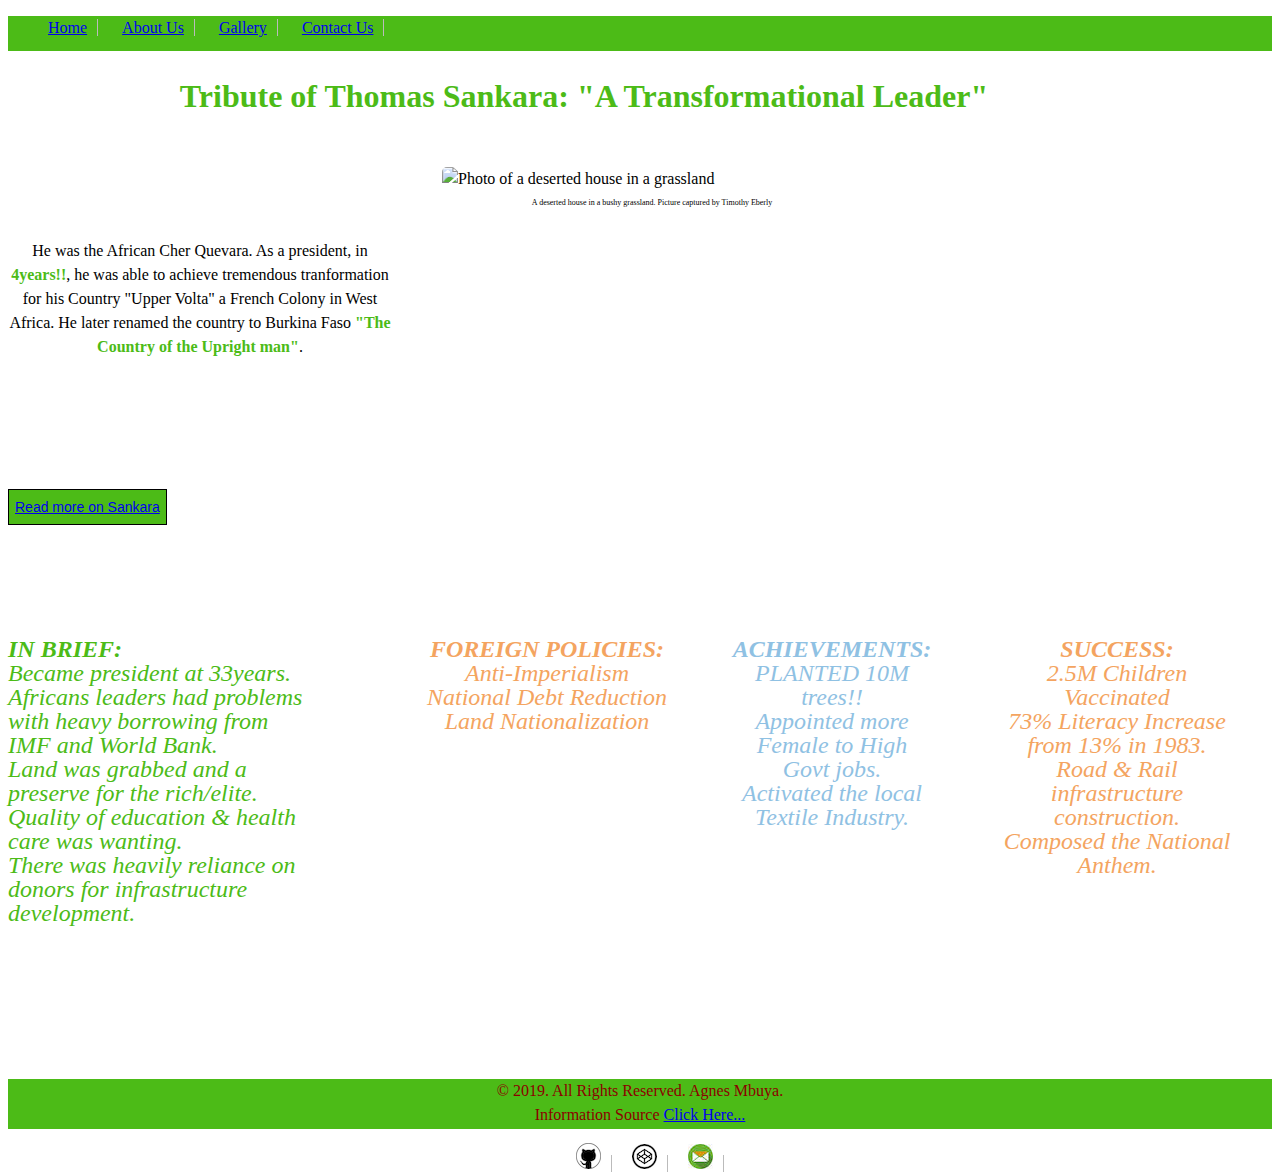
==== index.html @ 557c6249 "Update index.html" ====
<!DOCTYPE html>
<html lang="US-en">
    <head> 
<title>Tribute for Thomas Sankara</title>
<meta charset="utf-8">
<meta name="viewport" content="width=667, initial-scal=1">
<meta name="viewport1" content="width=1024, initial-scal=1">       
<link rel="stylesheet" href="sankara.css" type="text/css">
        
</head>
<body>
    
    <main id="main">
     <header>  
        <nav class="nav1">
            <ul> 
            <li><a href="#" target="_blank">Home</a></li>
            <li><a href="#">About Us</a></li>
            <li><a href="#">Gallery</a></li>
            <li><a href="mailto:aggymbuya@gmail.com? subject=Mail from our site" target="_blank">Contact Us</a></li>
            </ul>
        </nav> 
    </header> 
        
<div class="pcontent">
        <div class="item1"> <h1> Tribute of Thomas Sankara: "A Transformational Leader"</h1> </div>
        <div class="item2" id="title" >
    <p><br><br><br>
            He was the African Cher Quevara. As a president, in <strong style="color: rgb(76,187,23);"> 4years!!</strong>, he was able to achieve tremendous tranformation for his Country "Upper Volta" a French Colony in West Africa. He later renamed the country to Burkina Faso <strong style="color: rgb(76,187,23);">"The Country of the Upright man"</strong>.</p>
        </div>
        <div class="item3" id="img-div"> 
    <figure> 
        <img id="image" src="desert.jpg" style="max-width: 100%" class="responsive-image" alt="Photo of a deserted house in a grassland"/> 
            <figcaption id="img-caption" >A deserted house in a bushy grassland. Picture captured by Timothy Eberly</figcaption>
      </figure>
    </div>
   
</div>
        <br><br>
        <div class="item4"><button accesskey="b" class="btn" id="tribute-link"> <a href="https://africa-facts.org/" target="_blank">Read more on Sankara</a></button></div></p>
    
    <br><br><br>
<section class="scontent">
    <div class="item5" id="tribute-info">
        <br><strong>IN BRIEF:</strong>
    <br>Became president at 33years.
    <br>Africans leaders had problems with heavy borrowing from IMF and World Bank.
    <br>Land was grabbed and a preserve for the rich/elite.
    <br>Quality of education & health care was wanting.
    <br>There was heavily reliance on donors for infrastructure development.
    </div>
    
    <div class="item6">
    <p><strong>FOREIGN POLICIES:</strong>
             <br>Anti-Imperialism
             <br>National Debt Reduction
             <br>Land Nationalization</p>
               </div>
    </div>
    <div class="item7">
        <p><strong>ACHIEVEMENTS:</strong>
                <br>PLANTED 10M trees!!
                <br>Appointed more Female to High Govt jobs.
                <br>Activated the local Textile Industry.
        </p>
        </div>
        
    <div class="item8">
        <p><strong>SUCCESS:</strong>
                <br>2.5M Children Vaccinated
                <br>73% Literacy Increase from 13% in 1983.
                <br>Road & Rail infrastructure construction.
                <br>Composed the National Anthem.
                     </p>
        </div>
        </section>   </p>    
</main>    
    

<footer id="footer">&copy; 2019. All Rights Reserved. Agnes Mbuya.
   <br> Information Source <a href="https://africa-facts.org/">Click Here...</a>
   <ul><li><img src="github.png" accesskey="2" alt="Github Icon"><a href="https://github.com/aggymbuya" target="_blank"></a></li><li><img src="codepen.png" id="img2" alt="codepen icon"><a href="https://codepen.io/aggymbuya"></a></li><li><img src="email.jpeg" alt="Email icon"><a href="mailto:aggymbuya@gmail.com"></a></li></ul>
</footer>
</body>
</html>
---- sankara.css ----
body {
    
    background-color: #ffffff;
    color: #000000;
    position:relative;
    object-position: top;
    font-size: 16px;
    line-height: 24px;
    font-type: cooper;
}

.nav1 {
    list-style-type: none;
    padding: 0;
    margin: 0;
    width: 100%;
    height: 35px;
    padding: 0;
    margin: 0;
    background-color: rgb(76,187,23);
    color: rgb(26,26,166);
    
}

li {
    display: inline;
    margin-right: 20px;
    padding-right: 10px;
    border-right: 1px solid #bbb;
}


figcaption {
    font-size: 8px;
    color: black;
    text-align: center;
}


#contactus {
    background-color: #79ac4a;
    font-size: 16px;    
}


@media (min-width: 700px) {
.pcontent {
    display: grid;
    grid-template-columns: 250px 500px 250px;
    grid-template-rows: repeat(4, 10vh);
    grid-template-columns: repeat(4, 30vw);
    grid-gap: 10px;
    grid-template-areas: "item1 item1 item1" "item2 item3 item3" "item4 item4 item4" ". . .";
}
}

.item1 {
    color: rgb(76,187,23);
    grid-row: 1;
    grid-column: 1/4;
    grid-area: item1;
    justify-content: center;
    align-content: center;
    align-items: center;
    grid-template-rows: repeat(3, 10vh);
    grid-template-columns: repeat(3, 30vw);
    width: 90vw;
    height: 10vh;
    z-index: 1;
    text-align: center;
    font-family: cooper bold;
    font-size: 16;
}

.item2 {
    color: #000000;
    grid-row: 2;
    grid-column: 1 / 2;
    grid-area: item2;
    justify-content: center;
    align-content: center;
    grid-template-rows: repeat(3, 10vh);
    grid-template-columns: repeat(3, 30vw);
    width: 30vw;
    border-radius: 5%;
    grid-auto-flow: row;
    z-index: 2;
    font-size: 16px;
    text-align: center;
}

.item3 {
    background-color: #ffffff;
    #8fc1e3
    grid-row: 2;
    grid-column: 2 / 4;
    grid-area: item3;
    width: 500px;
    height: 350px;
    border-radius: 2%;
    z-index: 3; 
}


.responsive-image {
    
    max-width: 100%;
    max-height: auto; 
    border-radius: 5px;
    cursor: pointer;
    transition: 0.3s;
}

.responsive-image:hover {
    opacity: 0.7;
}


.item4 {
    grid-row: 3;
   grid-column: 1 /4;
    grid-area: item4;
    justify-content: flex-end;
    align-content: flex-end;
    grid-template-rows: repeat(3, 10vh);
    grid-template-columns: repeat(3, 30vw);
    width: 20vw;
    border-radius: 5%;
    z-index: 4;
        
}

.btn {
    background-color: rgb(76,187,23);
    font-size: 14px;
    border-style: solid;
    border: 1px solid black;
    height: 36px;
    text-align: center;
}
.btn:hover {
    background-color: sandybrown; 
}



.scontent {
    display: grid;
    grid-template-columns: 250px 500px 250px;
    grid-template-rows: repeat(4, 10vh);
    grid-template-columns: repeat(1, 30vw);
    grid-gap: 30px;
    grid-template-areas: "item5 item6 item7 item8";
 }

.item5 {
    border-radius: 10%;
    width: 300px;
    align-content: stretch;
    grid-row: 1;
    grid-column: 1/2;
    grid-area: item5;
    color: #4CBB17;
    text-align: left;
    font-style: italic;
    font-size: 24px;
    font-type: monospace bold;
}

.item6 {
    grid-row: 1;
    grid-column: 2/3;
    grid-area: item6;
    width: 250px;
    color: sandybrown;
    text-align: center;
    font-style: italic;
    font-size: 24px;
    font-type: monospace bold;
}

.item7 {
    background-color: #ffffff;
    height: 50px;
    width: 200px;
    grid-row: 1;
    grid-column: 3/3;
    grid-area: item7;
    color: #8fc1e3;
    text-align: center;
    font-style: italic;
    font-size: 24px;
    font-type: monospace bold;
}

.item8 {
    background-color: #ffffff;
    height: 200px;
    width: 250px;
    grid-row: 1;
    grid-column: 3/4;
    grid-area: item8;
    color: sandybrown;
    text-align: center;
    font-style: italic;
    font-size: 24px;
    font-type: monospace bold;
}
    
#footer {
    background-color: rgb(76,187,23);
    text-align: center;
    color: darkred;
    width: 100%;
    height: 50px;
}





























footer {
    display: block;
    text-align: center;
color: #B5210D;
    grid-area: footer;
}





.responsive-image {
    display: block;
    margin-left: auto;
    margin-right: auto;
    max-width: 50%;
    max-height: 30%; 
}
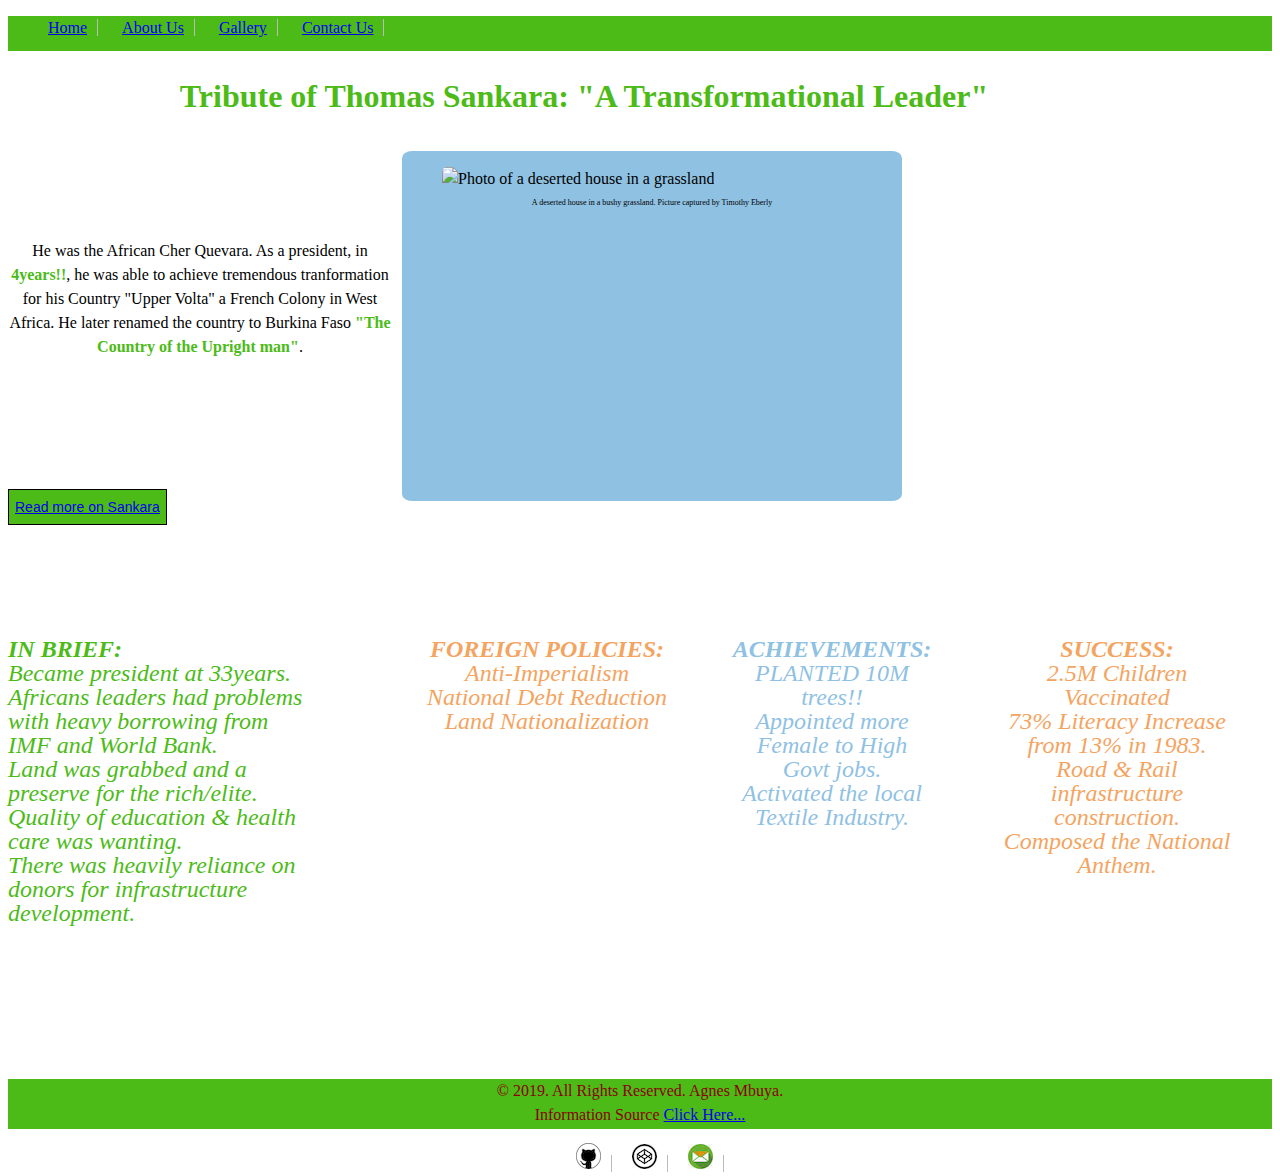
==== commit e8402eee: "Rename sankara.html to index.html" ====
--- a/index.html
+++ b/index.html
@@ -3,8 +3,8 @@
     <head> 
 <title>Tribute for Thomas Sankara</title>
 <meta charset="utf-8">
-<meta name="viewport" content="width=667, initial-scal=1">
-<meta name="viewport1" content="width=1024, initial-scal=1">       
+<meta name="viewport" content="width=667, initial-scale=1">
+<meta name="viewport1" content="width=1024, initial-scale=1">       
 <link rel="stylesheet" href="sankara.css" type="text/css">
         
 </head>
@@ -39,7 +39,7 @@
         <br><br>
         <div class="item4"><button accesskey="b" class="btn" id="tribute-link"> <a href="https://africa-facts.org/" target="_blank">Read more on Sankara</a></button></div></p>
     
-    <br><br><br>
+    <br><br><br> 
 <section class="scontent">
     <div class="item5" id="tribute-info">
         <br><strong>IN BRIEF:</strong>
@@ -57,6 +57,8 @@
              <br>Land Nationalization</p>
                </div>
     </div>
+    
+    
     <div class="item7">
         <p><strong>ACHIEVEMENTS:</strong>
                 <br>PLANTED 10M trees!!
--- a/sankara.css
+++ b/sankara.css
@@ -90,8 +90,7 @@
 }
 
 .item3 {
-    background-color: #ffffff;
-    #8fc1e3
+    background-color: #8fc1e3;
     grid-row: 2;
     grid-column: 2 / 4;
     grid-area: item3;
@@ -104,8 +103,8 @@
 
 .responsive-image {
     
-    max-width: 100%;
-    max-height: auto; 
+    max-width: 480px;
+    max-height: 400px; 
     border-radius: 5px;
     cursor: pointer;
     transition: 0.3s;
@@ -216,49 +215,3 @@
 }
 
 
-
-
-
-
-
-
-
-
-
-
-
-
-
-
-
-
-
-
-
-
-
-
-
-
-
-
-
-footer {
-    display: block;
-    text-align: center;
-color: #B5210D;
-    grid-area: footer;
-}
-
-
-
-
-
-.responsive-image {
-    display: block;
-    margin-left: auto;
-    margin-right: auto;
-    max-width: 50%;
-    max-height: 30%; 
-}
-
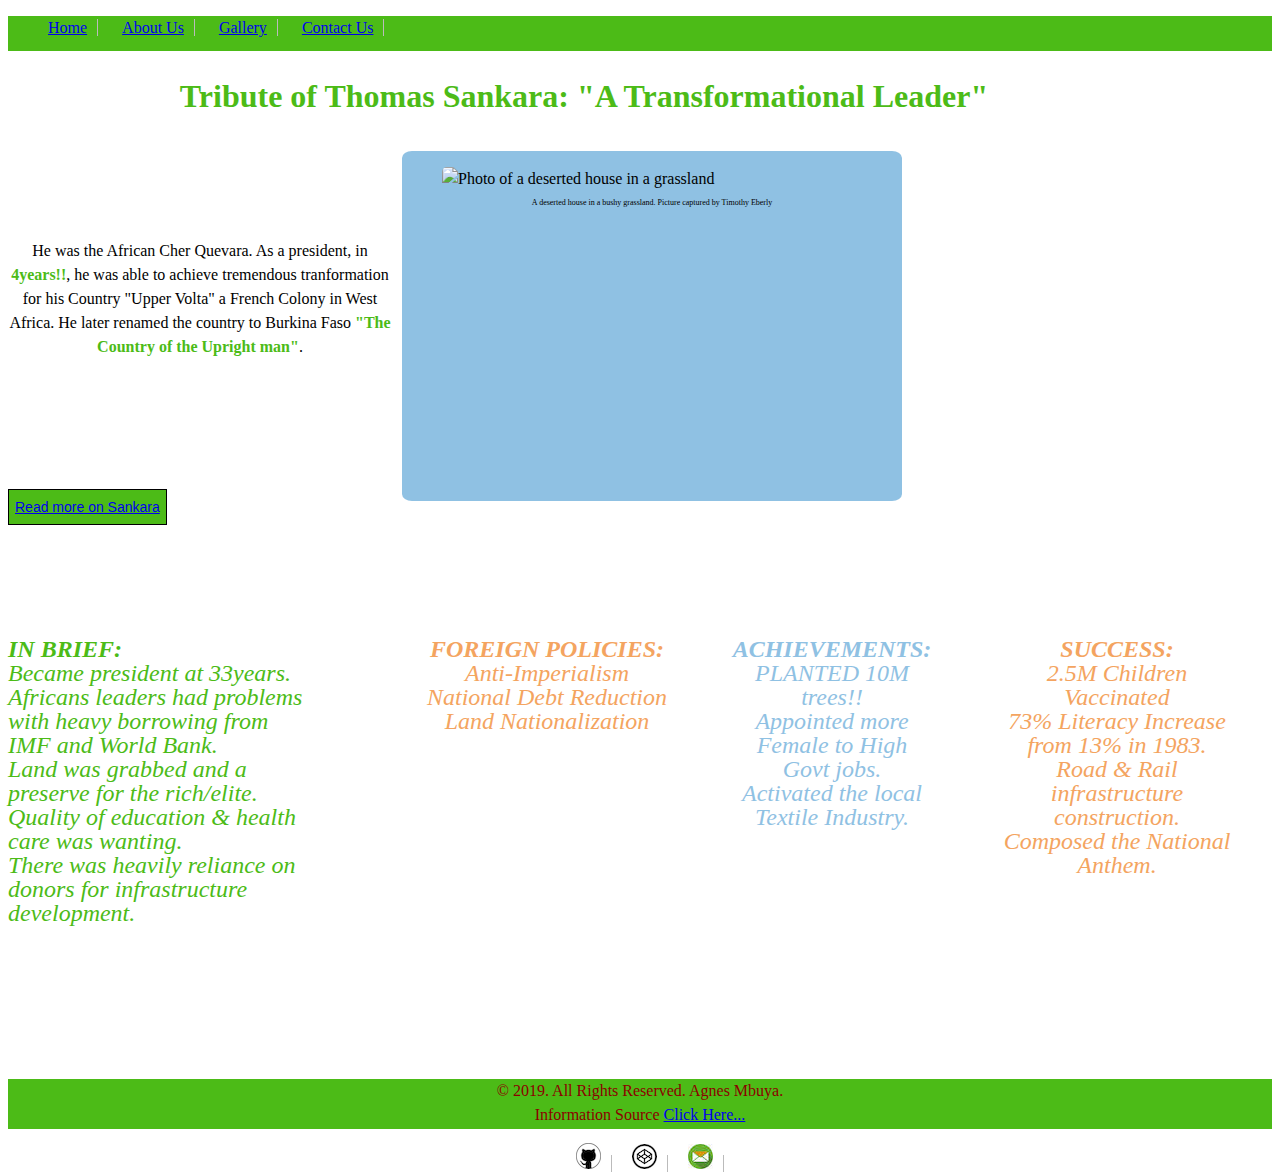
==== commit 00721eae: "Update index.html" ====
--- a/index.html
+++ b/index.html
@@ -1,5 +1,5 @@
 <!DOCTYPE html>
-<html lang="US-en">
+<html lang="en-US">
     <head> 
 <title>Tribute for Thomas Sankara</title>
 <meta charset="utf-8">
--- a/sankara.css
+++ b/sankara.css
@@ -6,7 +6,7 @@
     object-position: top;
     font-size: 16px;
     line-height: 24px;
-    font-type: cooper;
+    font-type: san serif;
 }
 
 .nav1 {
@@ -105,6 +105,7 @@
     
     max-width: 480px;
     max-height: 400px; 
+    display: block;
     border-radius: 5px;
     cursor: pointer;
     transition: 0.3s;
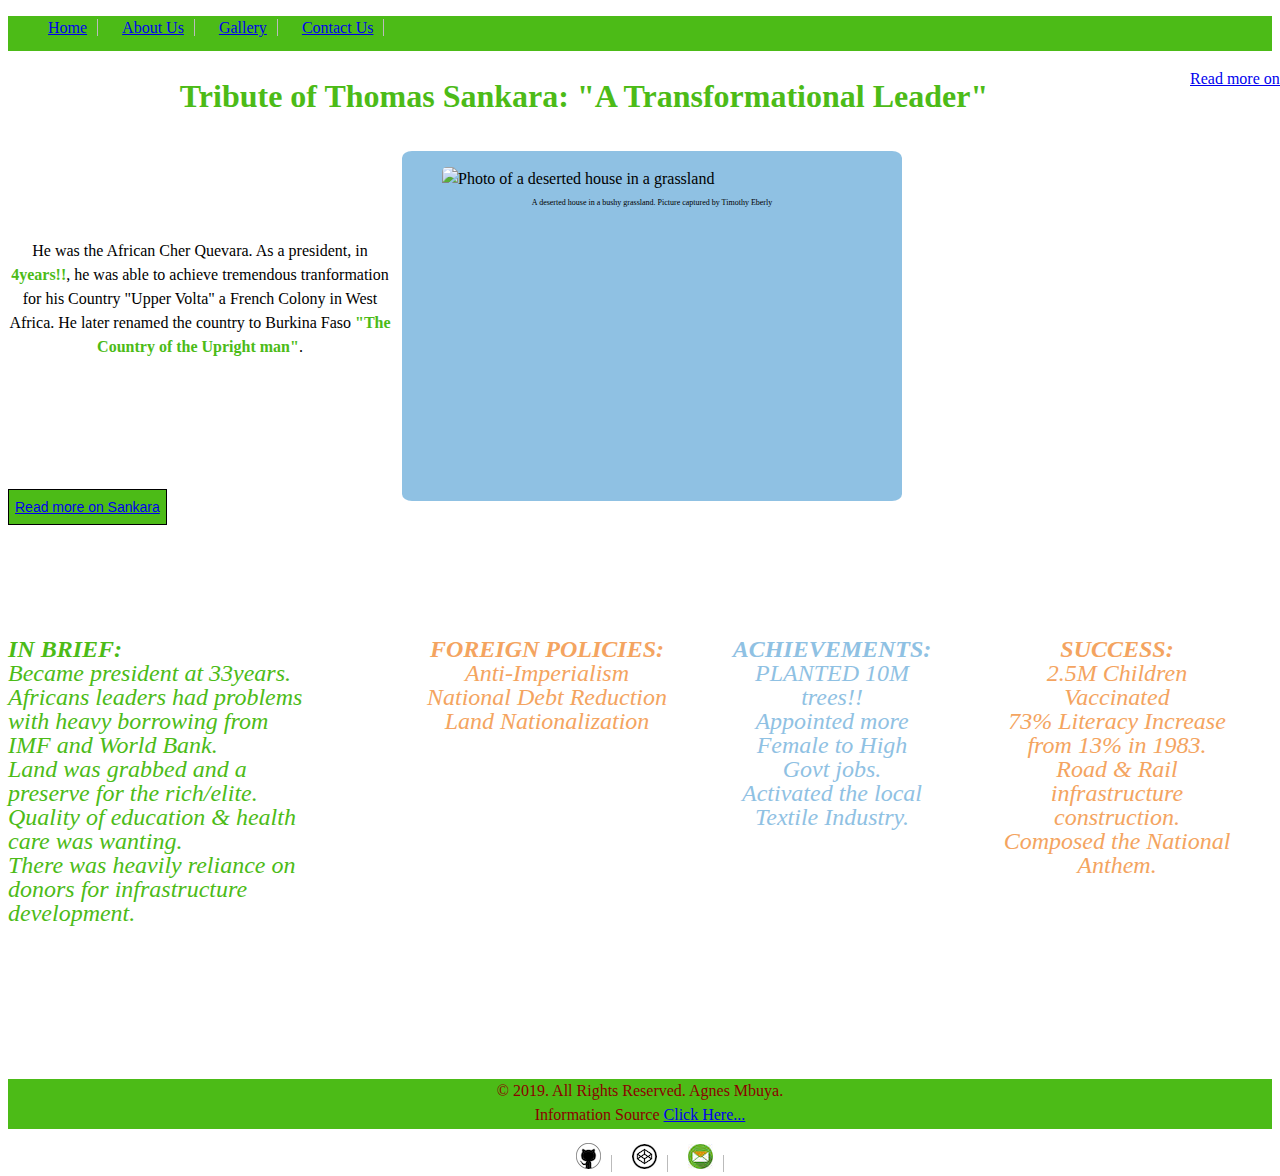
==== commit 8cbcd30e: "Update index.html" ====
--- a/index.html
+++ b/index.html
@@ -24,6 +24,8 @@
         
 <div class="pcontent">
         <div class="item1"> <h1> Tribute of Thomas Sankara: "A Transformational Leader"</h1> </div>
+     <p><a href="https://africa-facts.org/" target="_blank" id="tribute-link">Read more on Sankara</a> </p>
+    
         <div class="item2" id="title" >
     <p><br><br><br>
             He was the African Cher Quevara. As a president, in <strong style="color: rgb(76,187,23);"> 4years!!</strong>, he was able to achieve tremendous tranformation for his Country "Upper Volta" a French Colony in West Africa. He later renamed the country to Burkina Faso <strong style="color: rgb(76,187,23);">"The Country of the Upright man"</strong>.</p>
@@ -37,7 +39,7 @@
    
 </div>
         <br><br>
-        <div class="item4"><button accesskey="b" class="btn" id="tribute-link"> <a href="https://africa-facts.org/" target="_blank">Read more on Sankara</a></button></div></p>
+        <div class="item4"><button accesskey="b" class="btn" id="tribute-link"> <a href="https://africa-facts.org/" id="tribute-link" target="_blank">Read more on Sankara</a></button></div></p>
     
     <br><br><br> 
 <section class="scontent">
